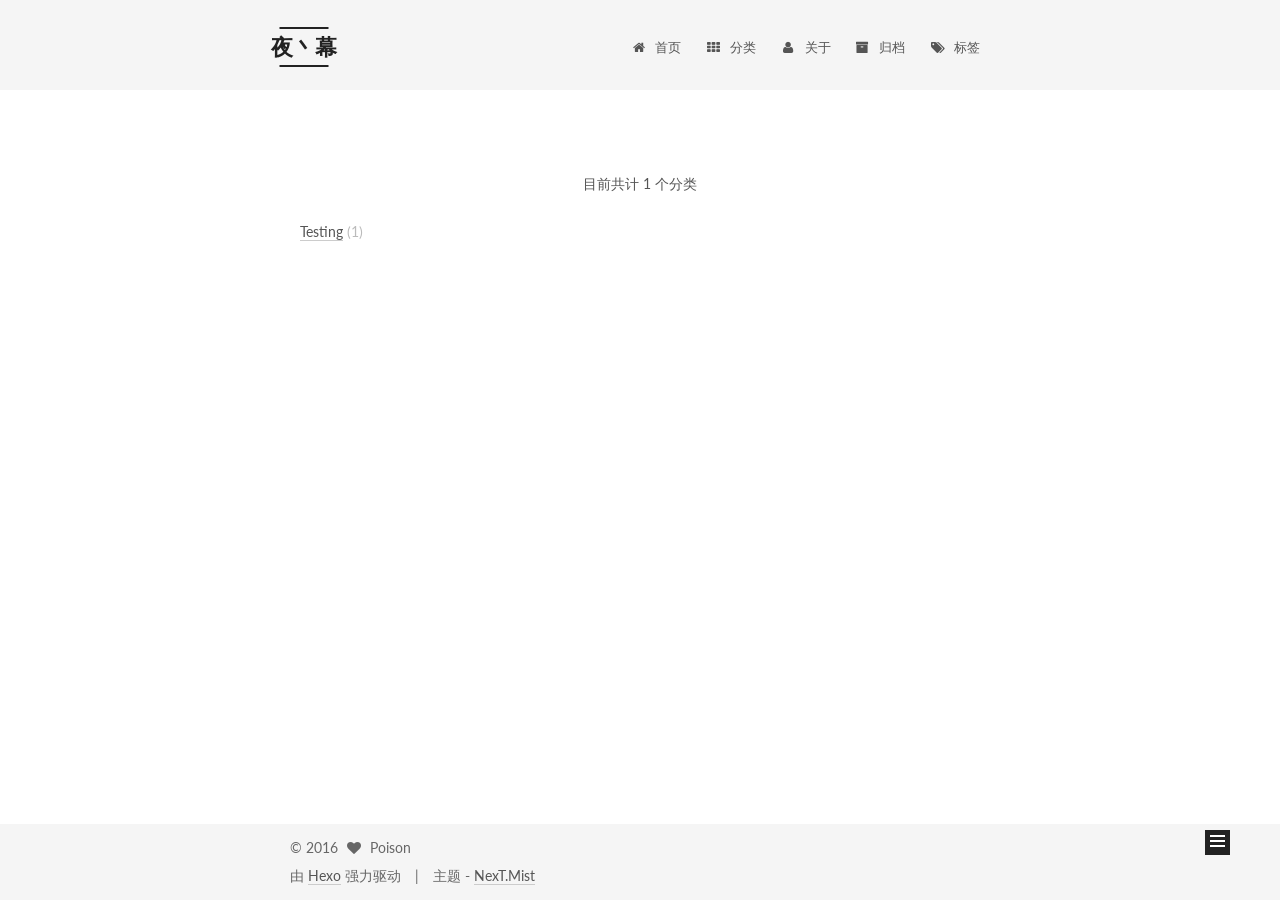
==== categories/index.html @ d771e6af "Site updated: 2016-06-18 23:51:07" ====
<!doctype html>



  


<html class="theme-next mist use-motion">
<head>
  <meta charset="UTF-8"/>
<meta http-equiv="X-UA-Compatible" content="IE=edge,chrome=1" />
<meta name="viewport" content="width=device-width, initial-scale=1, maximum-scale=1"/>



<meta http-equiv="Cache-Control" content="no-transform" />
<meta http-equiv="Cache-Control" content="no-siteapp" />












  
  
  <link href="/vendors/fancybox/source/jquery.fancybox.css?v=2.1.5" rel="stylesheet" type="text/css" />




  
  
  
  

  
    
    
  

  

  

  

  

  
    
    
    <link href="//fonts.googleapis.com/css?family=Lato:300,300italic,400,400italic,700,700italic&subset=latin,latin-ext" rel="stylesheet" type="text/css">
  






<link href="/vendors/font-awesome/css/font-awesome.min.css?v=4.4.0" rel="stylesheet" type="text/css" />

<link href="/css/main.css?v=5.0.1" rel="stylesheet" type="text/css" />


  <meta name="keywords" content="Hexo, NexT" />





  <link rel="alternate" href="/atom.xml" title="夜丶幕" type="application/atom+xml" />




  <link rel="shortcut icon" type="image/x-icon" href="/favicon.ico?v=5.0.1" />






<meta name="description" content="纸上得来终觉浅，绝知此事要躬行">
<meta property="og:type" content="website">
<meta property="og:title" content="categories">
<meta property="og:url" content="http://yoursite.com/categories/index.html">
<meta property="og:site_name" content="夜丶幕">
<meta property="og:description" content="纸上得来终觉浅，绝知此事要躬行">
<meta property="og:updated_time" content="2016-06-18T05:00:49.393Z">
<meta name="twitter:card" content="summary">
<meta name="twitter:title" content="categories">
<meta name="twitter:description" content="纸上得来终觉浅，绝知此事要躬行">



<script type="text/javascript" id="hexo.configuration">
  var NexT = window.NexT || {};
  var CONFIG = {
    scheme: 'Mist',
    sidebar: {"position":"right","display":"post"},
    fancybox: true,
    motion: true,
    duoshuo: {
      userId: 0,
      author: '博主'
    }
  };
</script>




  <link rel="canonical" href="http://yoursite.com/categories/"/>

  <title>
  

  
    分类 | 夜丶幕
  
</title>
</head>

<body itemscope itemtype="http://schema.org/WebPage" lang="zh-Hans">

  










  
  
    
  

  <div class="container one-collumn sidebar-position-right  ">
    <div class="headband"></div>

    <header id="header" class="header" itemscope itemtype="http://schema.org/WPHeader">
      <div class="header-inner"><div class="site-meta ">
  

  <div class="custom-logo-site-title">
    <a href="/"  class="brand" rel="start">
      <span class="logo-line-before"><i></i></span>
      <span class="site-title">夜丶幕</span>
      <span class="logo-line-after"><i></i></span>
    </a>
  </div>
  <p class="site-subtitle"></p>
</div>

<div class="site-nav-toggle">
  <button>
    <span class="btn-bar"></span>
    <span class="btn-bar"></span>
    <span class="btn-bar"></span>
  </button>
</div>

<nav class="site-nav">
  

  
    <ul id="menu" class="menu">
      
        
        <li class="menu-item menu-item-home">
          <a href="/" rel="section">
            
              <i class="menu-item-icon fa fa-fw fa-home"></i> <br />
            
            首页
          </a>
        </li>
      
        
        <li class="menu-item menu-item-categories">
          <a href="/categories" rel="section">
            
              <i class="menu-item-icon fa fa-fw fa-th"></i> <br />
            
            分类
          </a>
        </li>
      
        
        <li class="menu-item menu-item-about">
          <a href="/about" rel="section">
            
              <i class="menu-item-icon fa fa-fw fa-user"></i> <br />
            
            关于
          </a>
        </li>
      
        
        <li class="menu-item menu-item-archives">
          <a href="/archives" rel="section">
            
              <i class="menu-item-icon fa fa-fw fa-archive"></i> <br />
            
            归档
          </a>
        </li>
      
        
        <li class="menu-item menu-item-tags">
          <a href="/tags" rel="section">
            
              <i class="menu-item-icon fa fa-fw fa-tags"></i> <br />
            
            标签
          </a>
        </li>
      

      
    </ul>
  

  
</nav>

 </div>
    </header>

    <main id="main" class="main">
      <div class="main-inner">
        <div class="content-wrap">
          <div id="content" class="content">
            

  <div id="posts" class="posts-expand">
    
    
      <div class="category-all-page">
        <div class="category-all-title">
            目前共计 1 个分类
        </div>
        <div class="category-all">
          <ul class="category-list"><li class="category-list-item"><a class="category-list-link" href="/categories/Testing/">Testing</a><span class="category-list-count">1</span></li></ul>
        </div>
      </div>
    
  </div>


          </div>
          


          

        </div>
        
          
  
  <div class="sidebar-toggle">
    <div class="sidebar-toggle-line-wrap">
      <span class="sidebar-toggle-line sidebar-toggle-line-first"></span>
      <span class="sidebar-toggle-line sidebar-toggle-line-middle"></span>
      <span class="sidebar-toggle-line sidebar-toggle-line-last"></span>
    </div>
  </div>

  <aside id="sidebar" class="sidebar">
    <div class="sidebar-inner">

      

      

      <section class="site-overview sidebar-panel  sidebar-panel-active ">
        <div class="site-author motion-element" itemprop="author" itemscope itemtype="http://schema.org/Person">
          <img class="site-author-image" itemprop="image"
               src="/images/poison.png"
               alt="Poison" />
          <p class="site-author-name" itemprop="name">Poison</p>
          <p class="site-description motion-element" itemprop="description">纸上得来终觉浅，绝知此事要躬行</p>
        </div>
        <nav class="site-state motion-element">
          <div class="site-state-item site-state-posts">
            <a href="/archives">
              <span class="site-state-item-count">2</span>
              <span class="site-state-item-name">日志</span>
            </a>
          </div>

          
            <div class="site-state-item site-state-categories">
              <a href="/categories">
                <span class="site-state-item-count">1</span>
                <span class="site-state-item-name">分类</span>
              </a>
            </div>
          

          
            <div class="site-state-item site-state-tags">
              <a href="/tags">
                <span class="site-state-item-count">1</span>
                <span class="site-state-item-name">标签</span>
              </a>
            </div>
          

        </nav>

        
          <div class="feed-link motion-element">
            <a href="/atom.xml" rel="alternate">
              <i class="fa fa-rss"></i>
              RSS
            </a>
          </div>
        

        <div class="links-of-author motion-element">
          
            
              <span class="links-of-author-item">
                <a href="https://github.com/your-user-name" target="_blank" title="GitHub">
                  
                    <i class="fa fa-fw fa-github"></i>
                  
                  GitHub
                </a>
              </span>
            
              <span class="links-of-author-item">
                <a href="https://twitter.com/your-user-name" target="_blank" title="Twitter">
                  
                    <i class="fa fa-fw fa-twitter"></i>
                  
                  Twitter
                </a>
              </span>
            
              <span class="links-of-author-item">
                <a href="http://weibo.com/your-user-name" target="_blank" title="微博">
                  
                    <i class="fa fa-fw fa-globe"></i>
                  
                  微博
                </a>
              </span>
            
              <span class="links-of-author-item">
                <a href="http://douban.com/people/your-user-name" target="_blank" title="豆瓣">
                  
                    <i class="fa fa-fw fa-globe"></i>
                  
                  豆瓣
                </a>
              </span>
            
              <span class="links-of-author-item">
                <a href="http://www.zhihu.com/people/your-user-name" target="_blank" title="知乎">
                  
                    <i class="fa fa-fw fa-globe"></i>
                  
                  知乎
                </a>
              </span>
            
          
        </div>

        
        

        
        

      </section>

      

    </div>
  </aside>


        
      </div>
    </main>

    <footer id="footer" class="footer">
      <div class="footer-inner">
        <div class="copyright" >
  
  &copy; 
  <span itemprop="copyrightYear">2016</span>
  <span class="with-love">
    <i class="fa fa-heart"></i>
  </span>
  <span class="author" itemprop="copyrightHolder">Poison</span>
</div>

<div class="powered-by">
  由 <a class="theme-link" href="http://hexo.io">Hexo</a> 强力驱动
</div>

<div class="theme-info">
  主题 -
  <a class="theme-link" href="https://github.com/iissnan/hexo-theme-next">
    NexT.Mist
  </a>
</div>

        

        
      </div>
    </footer>

    <div class="back-to-top">
      <i class="fa fa-arrow-up"></i>
    </div>
  </div>

  

<script type="text/javascript">
  if (Object.prototype.toString.call(window.Promise) !== '[object Function]') {
    window.Promise = null;
  }
</script>









  



  
  <script type="text/javascript" src="/vendors/jquery/index.js?v=2.1.3"></script>

  
  <script type="text/javascript" src="/vendors/fastclick/lib/fastclick.min.js?v=1.0.6"></script>

  
  <script type="text/javascript" src="/vendors/jquery_lazyload/jquery.lazyload.js?v=1.9.7"></script>

  
  <script type="text/javascript" src="/vendors/velocity/velocity.min.js?v=1.2.1"></script>

  
  <script type="text/javascript" src="/vendors/velocity/velocity.ui.min.js?v=1.2.1"></script>

  
  <script type="text/javascript" src="/vendors/fancybox/source/jquery.fancybox.pack.js?v=2.1.5"></script>


  


  <script type="text/javascript" src="/js/src/utils.js?v=5.0.1"></script>

  <script type="text/javascript" src="/js/src/motion.js?v=5.0.1"></script>



  
  

  

  


  <script type="text/javascript" src="/js/src/bootstrap.js?v=5.0.1"></script>



  

  
    
  

  <script type="text/javascript">
    var duoshuoQuery = {short_name:"poisonsky"};
    (function() {
      var ds = document.createElement('script');
      ds.type = 'text/javascript';ds.async = true;
      ds.id = 'duoshuo-script';
      ds.src = (document.location.protocol == 'https:' ? 'https:' : 'http:') + '//static.duoshuo.com/embed.js';
      ds.charset = 'UTF-8';
      (document.getElementsByTagName('head')[0]
      || document.getElementsByTagName('body')[0]).appendChild(ds);
    })();
  </script>

  
    
  






  
  
  

  

  

</body>
</html>
---- css/main.css ----
/* normalize.css v3.0.2 | MIT License | git.io/normalize */
html {
  font-family: sans-serif; /* 1 */
  -ms-text-size-adjust: 100%; /* 2 */
  -webkit-text-size-adjust: 100%; /* 2 */
}
body {
  margin: 0;
}
article,
aside,
details,
figcaption,
figure,
footer,
header,
hgroup,
main,
menu,
nav,
section,
summary {
  display: block;
}
audio,
canvas,
progress,
video {
  display: inline-block; /* 1 */
  vertical-align: baseline; /* 2 */
}
audio:not([controls]) {
  display: none;
  height: 0;
}
[hidden],
template {
  display: none;
}
a {
  background-color: transparent;
}
a:active,
a:hover {
  outline: 0;
}
abbr[title] {
  border-bottom: 1px dotted;
}
b,
strong {
  font-weight: bold;
}
dfn {
  font-style: italic;
}
h1 {
  font-size: 2em;
  margin: 0.67em 0;
}
mark {
  background: #ff0;
  color: #000;
}
small {
  font-size: 80%;
}
sub,
sup {
  font-size: 75%;
  line-height: 0;
  position: relative;
  vertical-align: baseline;
}
sup {
  top: -0.5em;
}
sub {
  bottom: -0.25em;
}
img {
  border: 0;
}
svg:not(:root) {
  overflow: hidden;
}
figure {
  margin: 1em 40px;
}
hr {
  -moz-box-sizing: content-box;
  box-sizing: content-box;
  height: 0;
}
pre {
  overflow: auto;
}
code,
kbd,
pre,
samp {
  font-family: monospace, monospace;
  font-size: 1em;
}
button,
input,
optgroup,
select,
textarea {
  color: inherit; /* 1 */
  font: inherit; /* 2 */
  margin: 0; /* 3 */
}
button {
  overflow: visible;
}
button,
select {
  text-transform: none;
}
button,
html input[type="button"],
input[type="reset"],
input[type="submit"] {
  -webkit-appearance: button; /* 2 */
  cursor: pointer; /* 3 */
}
button[disabled],
html input[disabled] {
  cursor: default;
}
button::-moz-focus-inner,
input::-moz-focus-inner {
  border: 0;
  padding: 0;
}
input {
  line-height: normal;
}
input[type="checkbox"],
input[type="radio"] {
  box-sizing: border-box; /* 1 */
  padding: 0; /* 2 */
}
input[type="number"]::-webkit-inner-spin-button,
input[type="number"]::-webkit-outer-spin-button {
  height: auto;
}
input[type="search"] {
  -webkit-appearance: textfield; /* 1 */
  -moz-box-sizing: content-box;
  -webkit-box-sizing: content-box; /* 2 */
  box-sizing: content-box;
}
input[type="search"]::-webkit-search-cancel-button,
input[type="search"]::-webkit-search-decoration {
  -webkit-appearance: none;
}
fieldset {
  border: 1px solid #c0c0c0;
  margin: 0 2px;
  padding: 0.35em 0.625em 0.75em;
}
legend {
  border: 0; /* 1 */
  padding: 0; /* 2 */
}
textarea {
  overflow: auto;
}
optgroup {
  font-weight: bold;
}
table {
  border-collapse: collapse;
  border-spacing: 0;
}
td,
th {
  padding: 0;
}
::selection {
  background: #262a30;
  color: #fff;
}
body {
  position: relative;
  font-family: 'Lato', "PingFang SC", "Microsoft YaHei", sans-serif;
  font-size: 14px;
  line-height: 2;
  color: #555;
  background: #fff;
}
@media (max-width: 767px) {
  body {
    padding-right: 0 !important;
  }
}
@media (min-width: 768px) and (max-width: 991px) {
  body {
    padding-right: 0 !important;
  }
}
@media (min-width: 1600px) {
  body {
    font-size: 16px;
  }
}
h1,
h2,
h3,
h4,
h5,
h6 {
  margin: 0;
  padding: 0;
  font-weight: bold;
  line-height: 1.5;
  font-family: 'Lato', "PingFang SC", "Microsoft YaHei", sans-serif;
}
h2,
h3,
h4,
h5,
h6 {
  margin: 20px 0 15px;
}
h1 {
  font-size: 24px;
}
@media (max-width: 767px) {
  h1 {
    font-size: 20px;
  }
}
h2 {
  font-size: 22px;
}
@media (max-width: 767px) {
  h2 {
    font-size: 18px;
  }
}
h3 {
  font-size: 20px;
}
@media (max-width: 767px) {
  h3 {
    font-size: 16px;
  }
}
h4 {
  font-size: 18px;
}
@media (max-width: 767px) {
  h4 {
    font-size: 14px;
  }
}
h5 {
  font-size: 16px;
}
@media (max-width: 767px) {
  h5 {
    font-size: 12px;
  }
}
h6 {
  font-size: 14px;
}
@media (max-width: 767px) {
  h6 {
    font-size: 10px;
  }
}
p {
  margin: 0 0 25px 0;
}
a {
  color: #555;
  text-decoration: none;
  border-bottom: 1px solid #999;
  word-wrap: break-word;
}
a:hover {
  color: #222;
  border-bottom-color: #222;
}
ul {
  list-style: none;
}
blockquote {
  margin: 0;
  padding: 0;
}
img {
  display: block;
  margin: auto;
  max-width: 100%;
  height: auto;
}
hr {
  margin: 40px 0;
  height: 3px;
  border: none;
  background-color: #ddd;
  background-image: repeating-linear-gradient(-45deg, #fff, #fff 4px, transparent 4px, transparent 8px);
}
blockquote {
  padding: 0 15px;
  color: #666;
  border-left: 4px solid #ddd;
}
blockquote cite::before {
  content: "-";
  padding: 0 5px;
}
dt {
  font-weight: 700;
}
dd {
  margin: 0;
  padding: 0;
}
.text-left {
  text-align: left;
}
.text-center {
  text-align: center;
}
.text-right {
  text-align: right;
}
.text-justify {
  text-align: justify;
}
.text-nowrap {
  white-space: nowrap;
}
.text-lowercase {
  text-transform: lowercase;
}
.text-uppercase {
  text-transform: uppercase;
}
.text-capitalize {
  text-transform: capitalize;
}
.center-block {
  display: block;
  margin-left: auto;
  margin-right: auto;
}
.clearfix:before,
.clearfix:after {
  content: " ";
  display: table;
}
.clearfix:after {
  clear: both;
}
.pullquote {
  width: 45%;
}
.pullquote.left {
  float: left;
  margin-left: 5px;
  margin-right: 10px;
}
.pullquote.right {
  float: right;
  margin-left: 10px;
  margin-right: 5px;
}
.affix.affix.affix {
  position: fixed;
}
.translation {
  margin-top: -20px;
  font-size: 14px;
  color: #999;
}
.scrollbar-measure {
  width: 100px;
  height: 100px;
  overflow: scroll;
  position: absolute;
  top: -9999px;
}
.use-motion .motion-element {
  opacity: 0;
}
#local-search-input {
  padding: 3px;
  border: none;
  text-indent: 14px;
  border-radius: 0;
  width: 140px;
  outline: none;
  border-bottom: 1px solid #999;
  background: inherit;
  opacity: 0.5;
}
#local-search-input:focus {
  opacity: 1;
}
.search-icon {
  position: absolute;
  top: 9px;
}
table {
  margin: 20px 0;
  width: 100%;
  border-collapse: collapse;
  border-spacing: 0;
  border: 1px solid #ddd;
  font-size: 14px;
  table-layout: fixed;
  word-wrap: break-all;
}
table>tbody>tr:nth-of-type(odd) {
  background-color: #f9f9f9;
}
table>tbody>tr:hover {
  background-color: #f5f5f5;
}
caption,
th,
td {
  padding: 8px;
  text-align: left;
  vertical-align: middle;
  font-weight: normal;
}
th,
td {
  border-bottom: 3px solid #ddd;
  border-right: 1px solid #eee;
}
th {
  padding-bottom: 10px;
  font-weight: 700;
}
td {
  border-bottom-width: 1px;
}
html,
body {
  height: 100%;
}
.container {
  position: relative;
  min-height: 100%;
}
.header-inner {
  margin: 0 auto;
  padding: 100px 0 70px;
  width: 700px;
}
@media (min-width: 1600px) {
  .container .header-inner {
    width: 900px;
  }
}
.main {
  padding-bottom: 150px;
}
.main-inner {
  margin: 0 auto;
  width: 700px;
}
@media (min-width: 1600px) {
  .container .main-inner {
    width: 900px;
  }
}
.footer {
  position: absolute;
  left: 0;
  bottom: 0;
  width: 100%;
  min-height: 50px;
}
.footer-inner {
  box-sizing: border-box;
  margin: 20px auto;
  width: 700px;
}
@media (min-width: 1600px) {
  .container .footer-inner {
    width: 900px;
  }
}
pre,
.highlight {
  overflow: auto;
  margin: 20px 0;
  padding: 15px;
  font-size: 13px;
  color: #4d4d4c;
  background: #f7f7f7;
  line-height: 1.6;
}
pre,
code {
  font-family: consolas, Menlo, "PingFang SC", "Microsoft YaHei", monospace;
}
code {
  padding: 2px 4px;
  word-break: break-all;
  color: #555;
  background: #eee;
  border-radius: 4px;
  font-size: 13px;
}
pre code {
  padding: 0;
  color: #4d4d4c;
  background: none;
  text-shadow: none;
}
.highlight pre {
  border: none;
  margin: 0;
  padding: 1px;
}
.highlight table {
  margin: 0;
  width: auto;
  border: none;
}
.highlight td {
  border: none;
  padding: 0;
}
.highlight figcaption {
  font-size: 1em;
  color: #4d4d4c;
  line-height: 1em;
  margin-bottom: 1em;
}
.highlight figcaption:before,
.highlight figcaption:after {
  content: " ";
  display: table;
}
.highlight figcaption:after {
  clear: both;
}
.highlight figcaption a {
  float: right;
  color: #4d4d4c;
}
.highlight figcaption a:hover {
  border-bottom-color: #4d4d4c;
}
.highlight .gutter pre {
  color: #666;
  text-align: right;
  padding-right: 20px;
}
.highlight .line {
  height: 20px;
}
.gist table {
  width: auto;
}
.gist table td {
  border: none;
}
pre .comment {
  color: #8e908c;
}
pre .variable,
pre .attribute,
pre .tag,
pre .regexp,
pre .ruby .constant,
pre .xml .tag .title,
pre .xml .pi,
pre .xml .doctype,
pre .html .doctype,
pre .css .id,
pre .css .class,
pre .css .pseudo {
  color: #c82829;
}
pre .number,
pre .preprocessor,
pre .built_in,
pre .literal,
pre .params,
pre .constant,
pre .command {
  color: #f5871f;
}
pre .ruby .class .title,
pre .css .rules .attribute,
pre .string,
pre .value,
pre .inheritance,
pre .header,
pre .ruby .symbol,
pre .xml .cdata,
pre .special,
pre .number,
pre .formula {
  color: #718c00;
}
pre .title,
pre .css .hexcolor {
  color: #3e999f;
}
pre .function,
pre .python .decorator,
pre .python .title,
pre .ruby .function .title,
pre .ruby .title .keyword,
pre .perl .sub,
pre .javascript .title,
pre .coffeescript .title {
  color: #4271ae;
}
pre .keyword,
pre .javascript .function {
  color: #8959a8;
}
.full-image.full-image.full-image {
  border: none;
  max-width: 100%;
  width: auto;
  margin: 20px auto;
}
@media (min-width: 992px) {
  .full-image.full-image.full-image {
    max-width: none;
    width: 126%;
    margin: 0 -13%;
  }
}
.blockquote-center,
.page-home .post-type-quote blockquote,
.page-post-detail .post-type-quote blockquote {
  position: relative;
  margin: 40px 0;
  padding: 0;
  border-left: none;
  text-align: center;
}
.blockquote-center::before,
.page-home .post-type-quote blockquote::before,
.page-post-detail .post-type-quote blockquote::before,
.blockquote-center::after,
.page-home .post-type-quote blockquote::after,
.page-post-detail .post-type-quote blockquote::after {
  position: absolute;
  content: ' ';
  display: block;
  width: 100%;
  height: 24px;
  opacity: 0.2;
  background-repeat: no-repeat;
  background-position: 0 -6px;
  background-size: 22px 22px;
}
.blockquote-center::before,
.page-home .post-type-quote blockquote::before,
.page-post-detail .post-type-quote blockquote::before {
  top: -20px;
  background-image: url("../images/quote-l.svg");
  border-top: 1px solid #ccc;
}
.blockquote-center::after,
.page-home .post-type-quote blockquote::after,
.page-post-detail .post-type-quote blockquote::after {
  bottom: -20px;
  background-image: url("../images/quote-r.svg");
  border-bottom: 1px solid #ccc;
  background-position: 100% 8px;
}
.blockquote-center p,
.page-home .post-type-quote blockquote p,
.page-post-detail .post-type-quote blockquote p,
.blockquote-center div,
.page-home .post-type-quote blockquote div,
.page-post-detail .post-type-quote blockquote div {
  text-align: center;
}
.post .post-body .group-picture img {
  box-sizing: border-box;
  padding: 0 3px;
  border: none;
}
.post .group-picture-row {
  overflow: hidden;
  margin-top: 6px;
}
.post .group-picture-row:first-child {
  margin-top: 0;
}
.post .group-picture-column {
  float: left;
}
.page-post-detail .post-body .group-picture-column {
  float: none;
  margin-top: 10px;
  width: auto !important;
}
.page-post-detail .post-body .group-picture-column img {
  margin: 0 auto;
}
.page-archive .group-picture-container {
  overflow: hidden;
}
.page-archive .group-picture-row {
  float: left;
}
.page-archive .group-picture-row:first-child {
  margin-top: 6px;
}
.page-archive .group-picture-column {
  max-width: 150px;
  max-height: 150px;
}
.btn {
  display: inline-block;
  padding: 0 20px;
  font-size: 14px;
  color: #fff;
  background: #222;
  border: 2px solid #222;
  text-decoration: none;
  border-radius: 0;
  transition-property: background-color;
  transition-duration: 0.2s;
  transition-timing-function: ease-in-out;
  transition-delay: 0s;
}
.btn:hover,
.post-more-link .btn:hover {
  border-color: #222;
  color: #222;
  background: #fff;
}
.btn-bar {
  display: block;
  width: 22px;
  height: 2px;
  background: #555;
  border-radius: 1px;
}
.btn-bar+.btn-bar {
  margin-top: 4px;
}
.pagination {
  margin: 120px 0 40px;
  text-align: center;
  border-top: 1px solid #eee;
}
.page-number-basic,
.pagination .prev,
.pagination .next,
.pagination .page-number,
.pagination .space {
  display: inline-block;
  position: relative;
  top: -1px;
  margin: 0 10px;
  padding: 0 10px;
  line-height: 30px;
}
@media (max-width: 767px) {
  .page-number-basic,
  .pagination .prev,
  .pagination .next,
  .pagination .page-number,
  .pagination .space {
    margin: 0 5px;
  }
}
.pagination .prev,
.pagination .next,
.pagination .page-number {
  border-bottom: 0;
  border-top: 1px solid #eee;
  transition-property: border-color;
  transition-duration: 0.2s;
  transition-timing-function: ease-in-out;
  transition-delay: 0s;
}
.pagination .prev:hover,
.pagination .next:hover,
.pagination .page-number:hover {
  border-top-color: #222;
}
.pagination .space {
  padding: 0;
  margin: 0;
}
.pagination .prev {
  margin-left: 0;
}
.pagination .next {
  margin-right: 0;
}
.pagination .page-number.current {
  color: #fff;
  background: #ccc;
  border-top-color: #ccc;
}
@media (max-width: 767px) {
  .pagination {
    border-top: none;
  }
  .pagination .prev,
  .pagination .next,
  .pagination .page-number {
    margin-bottom: 10px;
    border-top: 0;
    border-bottom: 1px solid #eee;
  }
  .pagination .prev:hover,
  .pagination .next:hover,
  .pagination .page-number:hover {
    border-bottom-color: #222;
  }
}
.comments {
  margin: 60px 20px 0;
}
.tag-cloud {
  text-align: center;
}
.tag-cloud a {
  display: inline-block;
  margin: 10px;
}
.back-to-top {
  box-sizing: border-box;
  position: fixed;
  bottom: -100px;
  right: 50px;
  z-index: 1050;
  padding: 0 6px;
  width: 25px;
  background: #222;
  font-size: 12px;
  opacity: 1;
  color: #fff;
  cursor: pointer;
  text-align: center;
  -webkit-transform: translateZ(0);
  transition-property: bottom;
  transition-duration: 0.2s;
  transition-timing-function: ease-in-out;
  transition-delay: 0s;
}
@media (max-width: 767px) {
  .back-to-top {
    display: none;
  }
}
@media (min-width: 768px) and (max-width: 991px) {
  .back-to-top {
    display: none;
  }
}
.back-to-top.back-to-top-on {
  bottom: 19px;
}
.header {
  background: #fff;
}
.header-inner {
  position: relative;
}
.headband {
  height: 3px;
  background: #222;
}
.site-meta {
  margin: 0;
  text-align: left;
}
@media (max-width: 767px) {
  .site-meta {
    text-align: center;
  }
}
.brand {
  position: relative;
  display: inline-block;
  padding: 0 40px;
  color: #222;
  background: #222;
  border-bottom: none;
}
.brand:hover {
  color: #222;
}
.logo {
  display: inline-block;
  margin-right: 5px;
  line-height: 36px;
  vertical-align: top;
}
.site-title {
  display: inline-block;
  vertical-align: top;
  line-height: 36px;
  font-size: 20px;
  font-weight: normal;
  font-family: 'Lato', "PingFang SC", "Microsoft YaHei", sans-serif;
}
.site-subtitle {
  margin-top: 10px;
  font-size: 13px;
  color: #999;
}
.use-motion .brand {
  opacity: 0;
}
.use-motion .logo,
.use-motion .site-title,
.use-motion .site-subtitle {
  opacity: 0;
  position: relative;
  top: -10px;
}
.site-nav-toggle {
  display: none;
  position: absolute;
  top: 10px;
  left: 10px;
}
@media (max-width: 767px) {
  .site-nav-toggle {
    display: block;
  }
}
.site-nav-toggle button {
  margin-top: 2px;
  padding: 9px 10px;
  background: transparent;
  border: none;
}
@media (max-width: 767px) {
  .site-nav {
    display: none;
    margin: 0 -10px;
    padding: 0 10px;
    clear: both;
    border-top: 1px solid #ddd;
  }
}
@media (min-width: 768px) and (max-width: 991px) {
  .site-nav {
    display: block !important;
  }
}
@media (min-width: 992px) {
  .site-nav {
    display: block !important;
  }
}
.menu {
  margin-top: 20px;
  padding-left: 0;
  text-align: center;
}
.menu .menu-item {
  display: inline-block;
  margin: 0 10px;
}
@media screen and (max-width: 767px) {
  .menu .menu-item {
    margin-top: 10px;
  }
}
.menu .menu-item a {
  display: block;
  font-size: 13px;
  text-transform: capitalize;
  line-height: inherit;
  border-bottom: 1px solid transparent;
  transition-property: border-color;
  transition-duration: 0.2s;
  transition-timing-function: ease-in-out;
  transition-delay: 0s;
}
.menu .menu-item a:hover {
  border-bottom-color: #222;
}
.menu .menu-item .fa {
  margin-right: 5px;
}
.use-motion .menu-item {
  opacity: 0;
}
.post-body {
  font-family: 'Lato', "PingFang SC", "Microsoft YaHei", sans-serif;
}
@media (max-width: 767px) {
  .post-body {
    word-break: break-word;
  }
}
.post-body .fancybox img {
  display: block !important;
  margin: 0 auto;
  cursor: pointer;
  cursor: zoom-in;
  cursor: -webkit-zoom-in;
}
.post-body .image-caption,
.post-body .figure .caption {
  margin: 10px auto 15px;
  text-align: center;
  font-size: 14px;
  color: #999;
  font-weight: bold;
  line-height: 1;
}
.post-sticky-flag {
  display: inline-block;
  font-size: 16px;
  -ms-transform: rotate(30deg);
  -webkit-transform: rotate(30deg);
  -moz-transform: rotate(30deg);
  -ms-transform: rotate(30deg);
  -o-transform: rotate(30deg);
  transform: rotate(30deg);
}
.posts-expand {
  padding-top: 40px;
}
@media (max-width: 767px) {
  .posts-expand {
    margin: 0 20px;
  }
  .post-body pre,
  .post-body .highlight {
    padding: 10px;
  }
  .post-body pre .gutter pre,
  .post-body .highlight .gutter pre {
    padding-right: 10px;
  }
}
@media (min-width: 992px) {
  .posts-expand .post-body {
    text-align: justify;
  }
}
.posts-expand .post-body h2,
.posts-expand .post-body h3,
.posts-expand .post-body h4,
.posts-expand .post-body h5,
.posts-expand .post-body h6 {
  padding-top: 10px;
}
.posts-expand .post-body h2 .header-anchor,
.posts-expand .post-body h3 .header-anchor,
.posts-expand .post-body h4 .header-anchor,
.posts-expand .post-body h5 .header-anchor,
.posts-expand .post-body h6 .header-anchor {
  float: right;
  margin-left: 10px;
  color: #ccc;
  border-bottom-style: none;
  visibility: hidden;
}
.posts-expand .post-body h2 .header-anchor:hover,
.posts-expand .post-body h3 .header-anchor:hover,
.posts-expand .post-body h4 .header-anchor:hover,
.posts-expand .post-body h5 .header-anchor:hover,
.posts-expand .post-body h6 .header-anchor:hover {
  color: inherit;
}
.posts-expand .post-body h2:hover .header-anchor,
.posts-expand .post-body h3:hover .header-anchor,
.posts-expand .post-body h4:hover .header-anchor,
.posts-expand .post-body h5:hover .header-anchor,
.posts-expand .post-body h6:hover .header-anchor {
  visibility: visible;
}
.posts-expand .post-body ul li {
  list-style: circle;
}
.posts-expand .post-body img {
  box-sizing: border-box;
  margin: auto;
  padding: 3px;
  border: 1px solid #ddd;
}
.posts-expand .fancybox img {
  margin: 0 auto;
}
@media (max-width: 767px) {
  .posts-collapse {
    margin: 0 20px;
  }
  .posts-collapse .post-title,
  .posts-collapse .post-meta {
    display: block;
    width: auto;
    text-align: left;
  }
}
.posts-collapse {
  position: relative;
  z-index: 1010;
  margin-left: 0;
}
.posts-collapse::after {
  content: " ";
  position: absolute;
  top: 20px;
  left: 0;
  margin-left: -2px;
  width: 4px;
  height: 100%;
  background: #f5f5f5;
  z-index: -1;
}
@media (max-width: 767px) {
  .posts-collapse {
    margin: 0 20px;
  }
}
.posts-collapse .collection-title {
  position: relative;
  margin: 60px 0;
}
.posts-collapse .collection-title h2 {
  margin-left: 20px;
}
.posts-collapse .collection-title small {
  color: #bbb;
}
.posts-collapse .collection-title::before {
  content: " ";
  position: absolute;
  left: 0;
  top: 50%;
  margin-left: -4px;
  margin-top: -4px;
  width: 8px;
  height: 8px;
  background: #bbb;
  border-radius: 50%;
}
.posts-collapse .post {
  margin: 30px 0;
}
.posts-collapse .post-header {
  position: relative;
  transition-duration: 0.2s;
  transition-timing-function: ease-in-out;
  transition-delay: 0s;
  transition-property: border;
  border-bottom: 1px dashed #ccc;
}
.posts-collapse .post-header::before {
  content: " ";
  position: absolute;
  left: 0;
  top: 12px;
  width: 6px;
  height: 6px;
  margin-left: -4px;
  background: #bbb;
  border-radius: 50%;
  border: 1px solid #fff;
  transition-duration: 0.2s;
  transition-timing-function: ease-in-out;
  transition-delay: 0s;
  transition-property: background;
}
.posts-collapse .post-header:hover {
  border-bottom-color: #666;
}
.posts-collapse .post-header:hover::before {
  background: #222;
}
.posts-collapse .post-meta {
  position: absolute;
  font-size: 12px;
  left: 20px;
  top: 5px;
}
.posts-collapse .post-comments-count {
  display: none;
}
.posts-collapse .post-title {
  margin-left: 60px;
  font-size: 16px;
  font-weight: normal;
  line-height: inherit;
}
.posts-collapse .post-title::after {
  margin-left: 3px;
  opacity: 0.6;
}
.posts-collapse .post-title a {
  color: #666;
  border-bottom: none;
}
.page-home .post-type-quote .post-header,
.page-post-detail .post-type-quote .post-header,
.page-home .post-type-quote .post-tags,
.page-post-detail .post-type-quote .post-tags {
  display: none;
}
.posts-expand .post-title {
  font-size: 26px;
  text-align: center;
  word-break: break-word;
  font-weight: 400;
}
@media (max-width: 767px) {
  .posts-expand .post-title {
    font-size: 22px;
  }
}
.posts-expand .post-title-link {
  display: inline-block;
  position: relative;
  color: #555;
  border-bottom: none;
  line-height: 1.2;
  vertical-align: top;
}
.posts-expand .post-title-link::before {
  content: "";
  position: absolute;
  width: 100%;
  height: 2px;
  bottom: 0;
  left: 0;
  background-color: #000;
  visibility: hidden;
  -webkit-transform: scaleX(0);
  -moz-transform: scaleX(0);
  -ms-transform: scaleX(0);
  -o-transform: scaleX(0);
  transform: scaleX(0);
  transition-duration: 0.2s;
  transition-timing-function: ease-in-out;
  transition-delay: 0s;
}
.posts-expand .post-title-link:hover::before {
  visibility: visible;
  -webkit-transform: scaleX(1);
  -moz-transform: scaleX(1);
  -ms-transform: scaleX(1);
  -o-transform: scaleX(1);
  transform: scaleX(1);
}
.posts-expand .post-title-link .fa {
  font-size: 16px;
}
.posts-expand .post-meta {
  margin: 3px 0 60px 0;
  color: #999;
  font-family: 'Lato', "PingFang SC", "Microsoft YaHei", sans-serif;
  font-size: 12px;
  text-align: center;
}
.posts-expand .post-meta .post-category-list {
  display: inline-block;
  margin: 0;
  padding: 3px;
}
.posts-expand .post-meta .post-category-list-link {
  color: #999;
}
.post-meta-item-icon {
  display: none;
  margin-right: 3px;
}
@media (min-width: 768px) and (max-width: 991px) {
  .post-meta-item-icon {
    display: inline-block;
  }
}
@media (max-width: 767px) {
  .post-meta-item-icon {
    display: inline-block;
  }
}
@media (min-width: 768px) and (max-width: 991px) {
  .post-meta-item-text {
    display: none;
  }
}
@media (max-width: 767px) {
  .post-meta-item-text {
    display: none;
  }
}
@media (max-width: 767px) {
  .posts-expand .post-comments-count {
    display: none;
  }
}
.post-more-link {
  margin-top: 50px;
}
.post-more-link .btn {
  color: #555;
  font-size: 14px;
  background: transparent;
  border-radius: 0;
  line-height: 2;
}
.posts-expand .post-tags {
  margin-top: 40px;
  text-align: center;
}
.posts-expand .post-tags a {
  display: inline-block;
  margin-right: 10px;
  font-size: 13px;
}
.post-nav {
  overflow: hidden;
  margin-top: 60px;
  padding: 10px;
  white-space: nowrap;
  border-top: 1px solid #eee;
}
.post-nav-item {
  display: inline-block;
  width: 50%;
  white-space: normal;
}
.post-nav-item a {
  position: relative;
  display: inline-block;
  line-height: 25px;
  font-size: 14px;
  color: #555;
  border-bottom: none;
}
.post-nav-item a:hover {
  color: #222;
  border-bottom: none;
}
.post-nav-item a:active {
  top: 2px;
}
.post-nav-item a i {
  font-size: 12px;
}
.post-nav-prev {
  text-align: right;
}
.posts-expand .post-eof {
  display: block;
  margin: 80px auto 60px;
  width: 8%;
  height: 1px;
  background: #ccc;
  text-align: center;
}
.post:last-child .post-eof.post-eof.post-eof {
  display: none;
}
.post-gallery {
  display: table;
  table-layout: fixed;
  width: 100%;
  border-collapse: separate;
}
.post-gallery-row {
  display: table-row;
}
.post-gallery .post-gallery-img {
  display: table-cell;
  text-align: center;
  vertical-align: middle;
  border: none;
}
.post-gallery .post-gallery-img img {
  max-width: 100%;
  max-height: 100%;
  border: none;
}
.fancybox-close,
.fancybox-close:hover {
  border: none;
}
.sidebar {
  position: fixed;
  right: 0;
  top: 0;
  bottom: 0;
  width: 0;
  z-index: 1040;
  box-shadow: inset 0 2px 6px #000;
  background: #222;
  -webkit-transform: translateZ(0);
}
.sidebar a {
  color: #999;
  border-bottom-color: #555;
}
.sidebar a:hover {
  color: #eee;
}
@media (min-width: 768px) and (max-width: 991px) {
  .sidebar {
    display: none !important;
  }
}
@media (max-width: 767px) {
  .sidebar {
    display: none !important;
  }
}
.sidebar-inner {
  position: relative;
  padding: 20px 10px;
  color: #999;
  text-align: center;
}
.sidebar-toggle {
  position: fixed;
  right: 50px;
  bottom: 45px;
  width: 15px;
  height: 15px;
  padding: 5px;
  background: #222;
  line-height: 0;
  z-index: 1050;
  cursor: pointer;
  -webkit-transform: translateZ(0);
}
@media (min-width: 768px) and (max-width: 991px) {
  .sidebar-toggle {
    display: none;
  }
}
@media (max-width: 767px) {
  .sidebar-toggle {
    display: none;
  }
}
.sidebar-toggle-line {
  position: relative;
  display: inline-block;
  vertical-align: top;
  height: 2px;
  width: 100%;
  background: #fff;
  margin-top: 3px;
}
.sidebar-toggle-line:first-child {
  margin-top: 0;
}
.site-author-image {
  display: block;
  margin: 0 auto;
  padding: 2px;
  max-width: 96px;
  height: auto;
  border: 2px solid #333;
}
.site-author-name {
  margin: 5px 0 0;
  text-align: center;
  color: #f5f5f5;
  font-weight: normal;
}
.site-description {
  margin-top: 5px;
  text-align: center;
  font-size: 14px;
  color: #999;
}
.site-state {
  overflow: hidden;
  line-height: 1.4;
  white-space: nowrap;
  text-align: center;
}
.site-state-item {
  display: inline-block;
  padding: 0 15px;
  border-left: 1px solid #333;
}
.site-state-item:first-child {
  border-left: none;
}
.site-state-item a {
  border-bottom: none;
}
.site-state-item-count {
  display: block;
  text-align: center;
  color: inherit;
  font-weight: 600;
  font-size: 18px;
}
.site-state-item-name {
  font-size: 13px;
  color: inherit;
}
.feed-link {
  margin-top: 20px;
}
.feed-link a {
  display: inline-block;
  padding: 0 15px;
  color: #fc6423;
  border: 1px solid #fc6423;
  border-radius: 4px;
}
.feed-link a i {
  color: #fc6423;
  font-size: 14px;
}
.feed-link a:hover {
  color: #fff;
  background: #fc6423;
}
.feed-link a:hover i {
  color: #fff;
}
.links-of-author {
  margin-top: 20px;
}
.links-of-author a {
  display: inline-block;
  vertical-align: middle;
  margin-right: 10px;
  margin-bottom: 10px;
  border-bottom-color: #555;
  font-size: 13px;
}
.links-of-author a:before {
  display: inline-block;
  vertical-align: middle;
  margin-right: 3px;
  content: " ";
  width: 4px;
  height: 4px;
  border-radius: 50%;
  background: #7e46ba;
}
.links-of-blogroll {
  font-size: 13px;
}
.links-of-blogroll-title {
  margin-top: 20px;
  font-size: 14px;
  font-weight: 600;
}
.links-of-blogroll-list {
  margin: 0;
  padding: 0;
}
.links-of-blogroll-item {
  padding: 2px 10px;
}
.sidebar-nav {
  margin: 0 0 20px;
  padding-left: 0;
}
.sidebar-nav li {
  display: inline-block;
  cursor: pointer;
  border-bottom: 1px solid transparent;
  font-size: 14px;
  color: #555;
}
.sidebar-nav li:hover {
  color: #f5f5f5;
}
.page-post-detail .sidebar-nav-toc {
  padding: 0 5px;
}
.page-post-detail .sidebar-nav-overview {
  margin-left: 10px;
}
.sidebar-nav .sidebar-nav-active {
  color: #87daff;
  border-bottom-color: #87daff;
}
.sidebar-nav .sidebar-nav-active:hover {
  color: #87daff;
}
.sidebar-panel {
  display: none;
}
.sidebar-panel-active {
  display: block;
}
.post-toc-empty {
  font-size: 14px;
  color: #666;
}
.post-toc-wrap {
  overflow: hidden;
}
.post-toc {
  overflow: auto;
}
.post-toc ol {
  margin: 0;
  padding: 0 2px 5px 10px;
  text-align: left;
  list-style: none;
  font-size: 14px;
}
.post-toc ol > ol {
  padding-left: 0;
}
.post-toc ol a {
  transition-duration: 0.2s;
  transition-timing-function: ease-in-out;
  transition-delay: 0s;
  transition-property: all;
  color: #999;
  border-bottom-color: #555;
}
.post-toc ol a:hover {
  color: #ccc;
  border-bottom-color: #ccc;
}
.post-toc .nav-item {
  overflow: hidden;
  text-overflow: ellipsis;
  white-space: nowrap;
  line-height: 1.8;
}
.post-toc .nav .nav-child {
  display: none;
}
.post-toc .nav .active > .nav-child {
  display: block;
}
.post-toc .nav .active-current > .nav-child {
  display: block;
}
.post-toc .nav .active-current > .nav-child > .nav-item {
  display: block;
}
.post-toc .nav .active > a {
  color: #87daff;
  border-bottom-color: #87daff;
}
.post-toc .nav .active-current > a {
  color: #87daff;
}
.post-toc .nav .active-current > a:hover {
  color: #87daff;
}
.footer {
  font-size: 14px;
  color: #999;
}
.footer img {
  border: none;
}
.footer-inner {
  text-align: center;
}
.with-love {
  display: inline-block;
  margin: 0 5px;
}
.powered-by,
.theme-info {
  display: inline-block;
}
.powered-by {
  margin-right: 10px;
}
.powered-by::after {
  content: "|";
  padding-left: 10px;
}
.cc-license {
  margin-top: 10px;
  text-align: center;
}
.cc-license .cc-opacity {
  opacity: 0.7;
  border-bottom: none;
}
.cc-license .cc-opacity:hover {
  opacity: 0.9;
}
.cc-license img {
  display: inline-block;
}
.theme-next #ds-thread #ds-reset {
  color: #555;
}
.theme-next #ds-thread #ds-reset .ds-replybox {
  margin-bottom: 30px;
}
.theme-next #ds-thread #ds-reset .ds-replybox .ds-avatar,
.theme-next #ds-reset .ds-avatar img {
  box-shadow: none;
}
.theme-next #ds-thread #ds-reset .ds-textarea-wrapper {
  border-color: #c7d4e1;
  background: none;
  border-top-right-radius: 3px;
  border-top-left-radius: 3px;
}
.theme-next #ds-thread #ds-reset .ds-textarea-wrapper textarea {
  height: 60px;
}
.theme-next #ds-reset .ds-rounded-top {
  border-radius: 0;
}
.theme-next #ds-thread #ds-reset .ds-post-toolbar {
  box-sizing: border-box;
  border: 1px solid #c7d4e1;
  background: #f6f8fa;
}
.theme-next #ds-thread #ds-reset .ds-post-options {
  height: 40px;
  border: none;
  background: none;
}
.theme-next #ds-thread #ds-reset .ds-toolbar-buttons {
  top: 11px;
}
.theme-next #ds-thread #ds-reset .ds-sync {
  top: 5px;
}
.theme-next #ds-thread #ds-reset .ds-post-button {
  top: 4px;
  right: 5px;
  width: 90px;
  height: 30px;
  border: 1px solid #c5ced7;
  border-radius: 3px;
  background-image: linear-gradient(#fbfbfc, #f5f7f9);
  color: #60676d;
}
.theme-next #ds-thread #ds-reset .ds-post-button:hover {
  background-position: 0 -30px;
  color: #60676d;
}
.theme-next #ds-thread #ds-reset .ds-comments-info {
  padding: 10px 0;
}
.theme-next #ds-thread #ds-reset .ds-sort {
  display: none;
}
.theme-next #ds-thread #ds-reset li.ds-tab a.ds-current {
  border: none;
  background: #f6f8fa;
  color: #60676d;
}
.theme-next #ds-thread #ds-reset li.ds-tab a.ds-current:hover {
  background-color: #e9f0f7;
  color: #60676d;
}
.theme-next #ds-thread #ds-reset li.ds-tab a {
  border-radius: 2px;
  padding: 5px;
}
.theme-next #ds-thread #ds-reset .ds-login-buttons p {
  color: #999;
  line-height: 36px;
}
.theme-next #ds-thread #ds-reset .ds-login-buttons .ds-service-list li {
  height: 28px;
}
.theme-next #ds-thread #ds-reset .ds-service-list a {
  background: none;
  padding: 5px;
  border: 1px solid;
  border-radius: 3px;
  text-align: center;
}
.theme-next #ds-thread #ds-reset .ds-service-list a:hover {
  color: #fff;
  background: #666;
}
.theme-next #ds-thread #ds-reset .ds-service-list .ds-weibo {
  color: #fc9b00;
  border-color: #fc9b00;
}
.theme-next #ds-thread #ds-reset .ds-service-list .ds-weibo:hover {
  background: #fc9b00;
}
.theme-next #ds-thread #ds-reset .ds-service-list .ds-qq {
  color: #60a3ec;
  border-color: #60a3ec;
}
.theme-next #ds-thread #ds-reset .ds-service-list .ds-qq:hover {
  background: #60a3ec;
}
.theme-next #ds-thread #ds-reset .ds-service-list .ds-renren {
  color: #2e7ac4;
  border-color: #2e7ac4;
}
.theme-next #ds-thread #ds-reset .ds-service-list .ds-renren:hover {
  background: #2e7ac4;
}
.theme-next #ds-thread #ds-reset .ds-service-list .ds-douban {
  color: #37994c;
  border-color: #37994c;
}
.theme-next #ds-thread #ds-reset .ds-service-list .ds-douban:hover {
  background: #37994c;
}
.theme-next #ds-thread #ds-reset .ds-service-list .ds-kaixin {
  color: #fef20d;
  border-color: #fef20d;
}
.theme-next #ds-thread #ds-reset .ds-service-list .ds-kaixin:hover {
  background: #fef20d;
}
.theme-next #ds-thread #ds-reset .ds-service-list .ds-netease {
  color: #f00;
  border-color: #f00;
}
.theme-next #ds-thread #ds-reset .ds-service-list .ds-netease:hover {
  background: #f00;
}
.theme-next #ds-thread #ds-reset .ds-service-list .ds-sohu {
  color: #ffcb05;
  border-color: #ffcb05;
}
.theme-next #ds-thread #ds-reset .ds-service-list .ds-sohu:hover {
  background: #ffcb05;
}
.theme-next #ds-thread #ds-reset .ds-service-list .ds-baidu {
  color: #2831e0;
  border-color: #2831e0;
}
.theme-next #ds-thread #ds-reset .ds-service-list .ds-baidu:hover {
  background: #2831e0;
}
.theme-next #ds-thread #ds-reset .ds-service-list .ds-google {
  color: #166bec;
  border-color: #166bec;
}
.theme-next #ds-thread #ds-reset .ds-service-list .ds-google:hover {
  background: #166bec;
}
.theme-next #ds-thread #ds-reset .ds-service-list .ds-weixin {
  color: #00ce0d;
  border-color: #00ce0d;
}
.theme-next #ds-thread #ds-reset .ds-service-list .ds-weixin:hover {
  background: #00ce0d;
}
.theme-next #ds-thread #ds-reset .ds-service-list .ds-more-services {
  border: none;
}
.theme-next #ds-thread #ds-reset .ds-service-list .ds-more-services:hover {
  background: none;
}
.theme-next #ds-reset .duoshuo-ua-admin {
  display: inline-block;
  color: #f00;
}
.theme-next #ds-reset .duoshuo-ua-platform,
.theme-next #ds-reset .duoshuo-ua-browser {
  color: #ccc;
}
.theme-next #ds-reset .duoshuo-ua-platform .fa,
.theme-next #ds-reset .duoshuo-ua-browser .fa {
  display: inline-block;
  margin-right: 3px;
}
.theme-next #ds-reset .duoshuo-ua-separator {
  display: inline-block;
  margin-left: 5px;
}
.theme-next .this_ua {
  background-color: #ccc !important;
  border-radius: 4px;
  padding: 0 5px !important;
  margin: 1px 1px !important;
  border: 1px solid #bbb !important;
  color: #fff;
  display: inline-block !important;
}
.theme-next .this_ua.admin {
  background-color: #d9534f !important;
  border-color: #d9534f !important;
}
.theme-next .this_ua.platform.iOS,
.theme-next .this_ua.platform.Mac,
.theme-next .this_ua.platform.Windows {
  background-color: #39b3d7 !important;
  border-color: #46b8da !important;
}
.theme-next .this_ua.platform.Linux {
  background-color: #3a3a3a !important;
  border-color: #1f1f1f !important;
}
.theme-next .this_ua.platform.Android {
  background-color: #00c47d !important;
  border-color: #01b171 !important;
}
.theme-next .this_ua.browser.Mobile,
.theme-next .this_ua.browser.Chrome {
  background-color: #5cb85c !important;
  border-color: #4cae4c !important;
}
.theme-next .this_ua.browser.Firefox {
  background-color: #f0ad4e !important;
  border-color: #eea236 !important;
}
.theme-next .this_ua.browser.Maxthon,
.theme-next .this_ua.browser.IE {
  background-color: #428bca !important;
  border-color: #357ebd !important;
}
.theme-next .this_ua.browser.baidu,
.theme-next .this_ua.browser.UCBrowser,
.theme-next .this_ua.browser.Opera {
  background-color: #d9534f !important;
  border-color: #d43f3a !important;
}
.theme-next .this_ua.browser.Android,
.theme-next .this_ua.browser.QQBrowser {
  background-color: #78ace9 !important;
  border-color: #4cae4c !important;
}
.post-spread {
  margin-top: 20px;
  text-align: center;
}
.jiathis_style {
  display: inline-block;
}
.jiathis_style a {
  border: none;
}
.post-spread {
  margin-top: 20px;
  text-align: center;
}
.bdshare-slide-button-box a {
  border: none;
}
.bdsharebuttonbox {
  display: inline-block;
}
.bdsharebuttonbox a {
  border: none;
}
ul.search-result-list {
  padding-left: 0px;
  margin: 0px 5px 0px 8px;
}
p.search-result {
  border-bottom: 1px dashed #ccc;
  padding: 5px 0;
}
a.search-result-title {
  font-weight: bold;
}
a.search-result {
  border-bottom: transparent;
  display: block;
  white-space: nowrap;
  overflow: hidden;
  text-overflow: ellipsis;
}
.search-keyword {
  border-bottom: 1px dashed #4088b8;
  font-weight: bold;
}
#local-search-result {
  height: 90%;
  overflow: auto;
}
.popup {
  display: none;
  position: fixed;
  top: 10%;
  left: 50%;
  width: 700px;
  height: 80%;
  margin-left: -350px;
  padding: 3px 0 0 10px;
  background: #fff;
  color: #333;
  z-index: 9999;
  border-radius: 5px;
}
@media (max-width: 767px) {
  .popup {
    padding: 3px;
    top: 0;
    left: 0;
    margin: 0;
    width: 100%;
    height: 100%;
    border-radius: 0px;
  }
}
.popoverlay {
  position: fixed;
  width: 100%;
  height: 100%;
  top: 0px;
  left: 0px;
  z-index: 2080;
  background-color: rgba(0,0,0,0.3);
}
#local-search-input {
  margin-bottom: 10px;
  width: 50%;
}
.popup-btn-close {
  position: absolute;
  top: 6px;
  right: 14px;
  color: #4ebd79;
  font-size: 14px;
  font-weight: bold;
  text-transform: uppercase;
  cursor: pointer;
}
#no-result {
  position: absolute;
  left: 44%;
  top: 42%;
  color: #ccc;
}
.site-uv,
.site-pv,
.page-pv {
  display: inline-block;
}
.site-uv .busuanzi-value,
.site-pv .busuanzi-value,
.page-pv .busuanzi-value {
  margin: 0 5px;
}
.site-uv {
  margin-right: 10px;
}
.site-uv::after {
  content: "|";
  padding-left: 10px;
}
.use-motion .post {
  opacity: 0;
}
.page-archive .archive-page-counter {
  position: relative;
  top: 3px;
  left: 20px;
}
@media (max-width: 767px) {
  .page-archive .archive-page-counter {
    top: 5px;
  }
}
.page-archive .posts-collapse .archive-move-on {
  position: absolute;
  top: 11px;
  left: 0;
  margin-left: -6px;
  width: 10px;
  height: 10px;
  opacity: 0.5;
  background: #555;
  border: 1px solid #fff;
  border-radius: 50%;
}
.category-all-page .category-all-title {
  text-align: center;
}
.category-all-page .category-all {
  margin-top: 20px;
}
.category-all-page .category-list {
  margin: 0;
  padding: 0;
  list-style: none;
}
.category-all-page .category-list-item {
  margin: 5px 10px;
}
.category-all-page .category-list-count {
  color: #bbb;
}
.category-all-page .category-list-count:before {
  display: inline;
  content: " (";
}
.category-all-page .category-list-count:after {
  display: inline;
  content: ") ";
}
.category-all-page .category-list-child {
  padding-left: 10px;
}
.page-post-detail .sidebar-toggle-line {
  background: #87daff;
}
.page-post-detail .comments {
  overflow: hidden;
}
h1,
h2,
h3,
h4,
h5,
h6 {
  margin: 20px 0 10px;
}
p {
  margin: 0 0 25px 0;
}
a {
  border-bottom-color: #ccc;
}
hr {
  margin: 20px 0;
  height: 2px;
}
.main-inner {
  margin-top: 80px;
}
.header {
  background: #f5f5f5;
}
.header-inner {
  padding: 25px 0 20px;
}
.header-inner:before,
.header-inner:after {
  content: " ";
  display: table;
}
.header-inner:after {
  clear: both;
}
@media (max-width: 767px) {
  .header-inner {
    width: auto;
    margin-bottom: 50px;
    padding: 10px;
  }
}
.site-meta {
  float: left;
  margin-left: -20px;
  line-height: normal;
}
@media (max-width: 767px) {
  .site-meta {
    margin-left: 10px;
  }
}
.site-meta .brand {
  padding: 2px 1px;
  background: none;
}
@media (max-width: 767px) {
  .site-meta .brand {
    display: block;
  }
}
.site-meta .logo {
  display: none;
}
.site-meta .site-title {
  font-size: 22px;
  font-weight: bolder;
}
@media (max-width: 767px) {
  .site-meta .site-title {
    line-height: 34px;
  }
}
.logo-line-before,
.logo-line-after {
  display: block;
  overflow: hidden;
  margin: 0 auto;
  width: 75%;
}
@media (max-width: 767px) {
  .logo-line-before,
  .logo-line-after {
    display: none;
  }
}
.logo-line-before i,
.logo-line-after i {
  position: relative;
  display: block;
  height: 2px;
  background: #222;
}
@media (max-width: 767px) {
  .logo-line-before i,
  .logo-line-after i {
    height: 3px;
  }
}
.use-motion .logo-line-before i {
  left: -100%;
}
.use-motion .logo-line-after i {
  right: -100%;
}
.site-subtitle {
  display: none;
}
.site-nav-toggle {
  position: static;
  float: right;
}
.menu {
  float: right;
  margin: 8px 0 0 0;
}
@media (max-width: 767px) {
  .menu {
    margin: 20px 0 0 0;
    padding: 0;
  }
}
.menu br {
  display: none;
}
.menu .menu-item {
  margin: 0;
}
@media (max-width: 767px) {
  .menu .menu-item {
    display: block;
  }
}
.menu .menu-item a {
  padding: 0 10px;
  background: none;
  border: none;
  border-radius: 2px;
  transition-property: background;
}
@media (max-width: 767px) {
  .menu .menu-item a {
    text-align: left;
  }
}
.menu .menu-item a:hover {
  background: #e1e1e1;
}
.menu a::before {
  display: none;
}
@media (max-width: 767px) {
  .menu a::before {
    display: block;
  }
}
@media (max-width: 767px) {
  .menu {
    float: none;
  }
}
.site-search form {
  display: none;
}
.posts-expand {
  padding-top: 0;
}
.posts-expand .post-title,
.posts-expand .post-meta {
  text-align: left;
}
@media (max-width: 767px) {
  .posts-expand .post-title,
  .posts-expand .post-meta {
    text-align: center;
  }
}
.posts-expand .post-eof {
  display: none;
}
.posts-expand .post {
  margin-top: 120px;
}
.posts-expand .post:first-child {
  margin-top: 0;
}
.posts-expand .post-meta {
  margin-top: 5px;
  margin-bottom: 20px;
}
.posts-expand .post-title {
  position: relative;
  font-size: 26px;
  font-weight: 400;
}
@media (max-width: 767px) {
  .posts-expand .post-title {
    font-size: 20px;
  }
}
@media (min-width: 1600px) {
  .posts-expand .post-title {
    font-size: 26px;
  }
}
.posts-expand .post-title:hover:before {
  background: #222;
}
.posts-expand .post-body img {
  margin: 0;
}
.posts-expand .post-tags {
  text-align: left;
}
.posts-expand .post-tags a {
  padding: 1px 5px;
  background: #f5f5f5;
  border-bottom: none;
}
.posts-expand .post-tags a:hover {
  background: #ccc;
}
.posts-expand .post-nav {
  margin-top: 40px;
}
.post-more-link {
  margin-top: 20px;
  text-align: left;
}
.post-more-link a {
  padding: 0;
  font-size: 14px;
  color: #666;
  background: none;
  border: none;
  border-bottom: 2px solid #666;
  transition-property: border;
}
@media (max-width: 767px) {
  .post-more-link a {
    font-size: 12px;
  }
}
@media (min-width: 1600px) {
  .post-more-link a {
    font-size: 16px;
  }
}
.post-more-link a:hover {
  border-bottom-color: #222;
}
.links-of-blogroll-inline .links-of-blogroll-item {
  display: inline-block;
}
.btn {
  padding: 0 10px;
  border-width: 2px;
  border-radius: 0;
}
.headband {
  display: none;
}
.site-search {
  position: relative;
  float: right;
  margin-top: 5px;
  padding-top: 3px;
}
@media (max-width: 767px) {
  .site-search {
    float: none;
    padding: 0 10px;
  }
}
@media (max-width: 767px) {
  .container .main-inner {
    width: auto;
  }
}
.page-post-detail .post-title,
.page-post-detail .post-meta {
  text-align: center;
}
.page-post-detail .post-title:before {
  display: none;
}
.page-post-detail .post-meta {
  margin-bottom: 60px;
}
.pagination {
  margin: 120px 0 0;
  text-align: left;
}
@media (max-width: 767px) {
  .pagination {
    margin: 80px 10px 0;
    text-align: center;
  }
}
.footer {
  margin-top: 80px;
  padding: 10px 0;
  background: #f5f5f5;
  color: #666;
}
.footer-inner {
  margin: 0 auto;
  text-align: left;
}
@media (max-width: 767px) {
  .footer-inner {
    width: auto;
    text-align: center;
  }
}
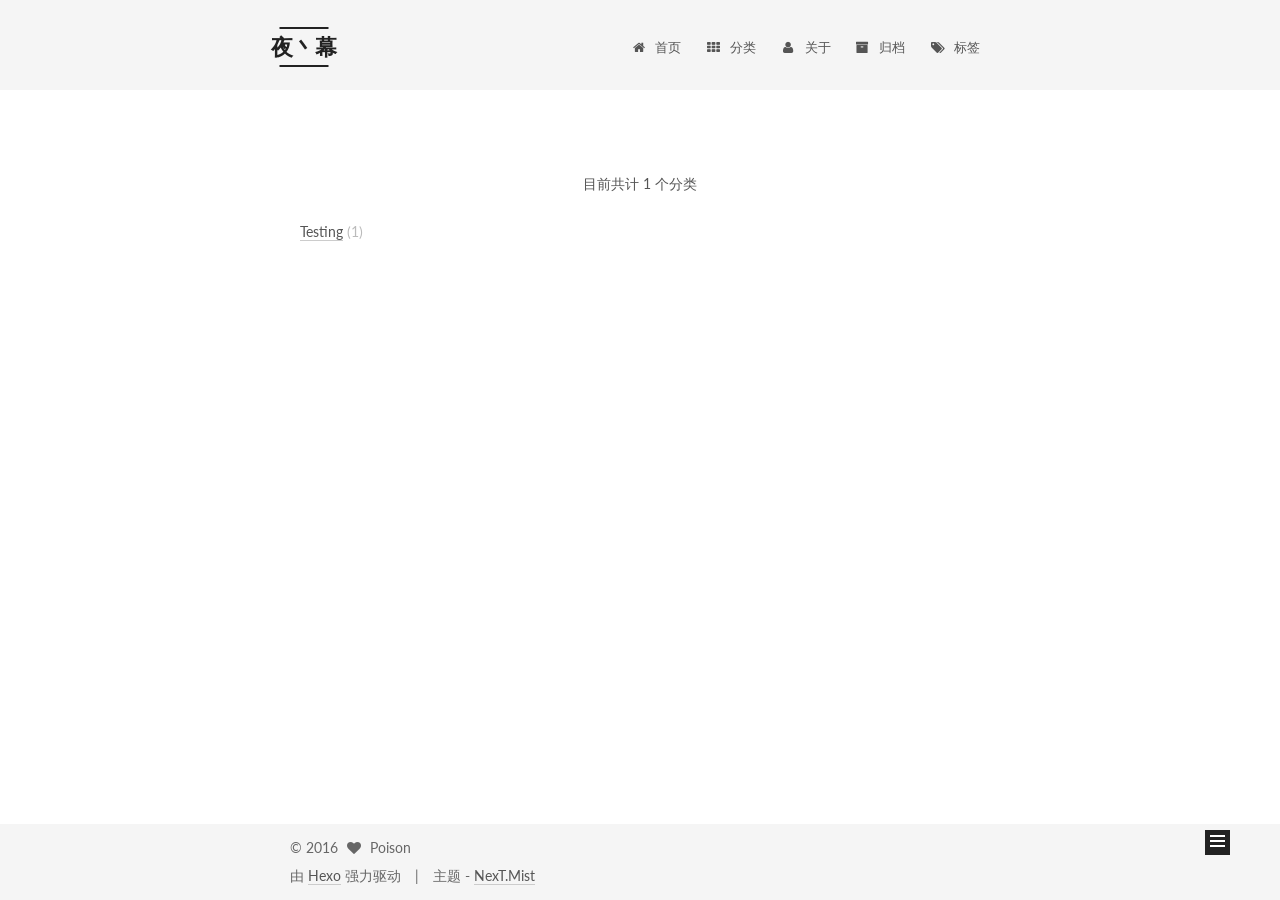
==== commit 464a272f: "Site updated: 2016-06-19 12:38:17" ====
--- a/categories/index.html
+++ b/categories/index.html
@@ -72,6 +72,8 @@
 
 
 
+
+  
 
 
   <link rel="alternate" href="/atom.xml" title="夜丶幕" type="application/atom+xml" />
--- a/css/main.css
+++ b/css/main.css
@@ -1548,7 +1548,7 @@
   width: 4px;
   height: 4px;
   border-radius: 50%;
-  background: #7e46ba;
+  background: #ffff36;
 }
 .links-of-blogroll {
   font-size: 13px;
